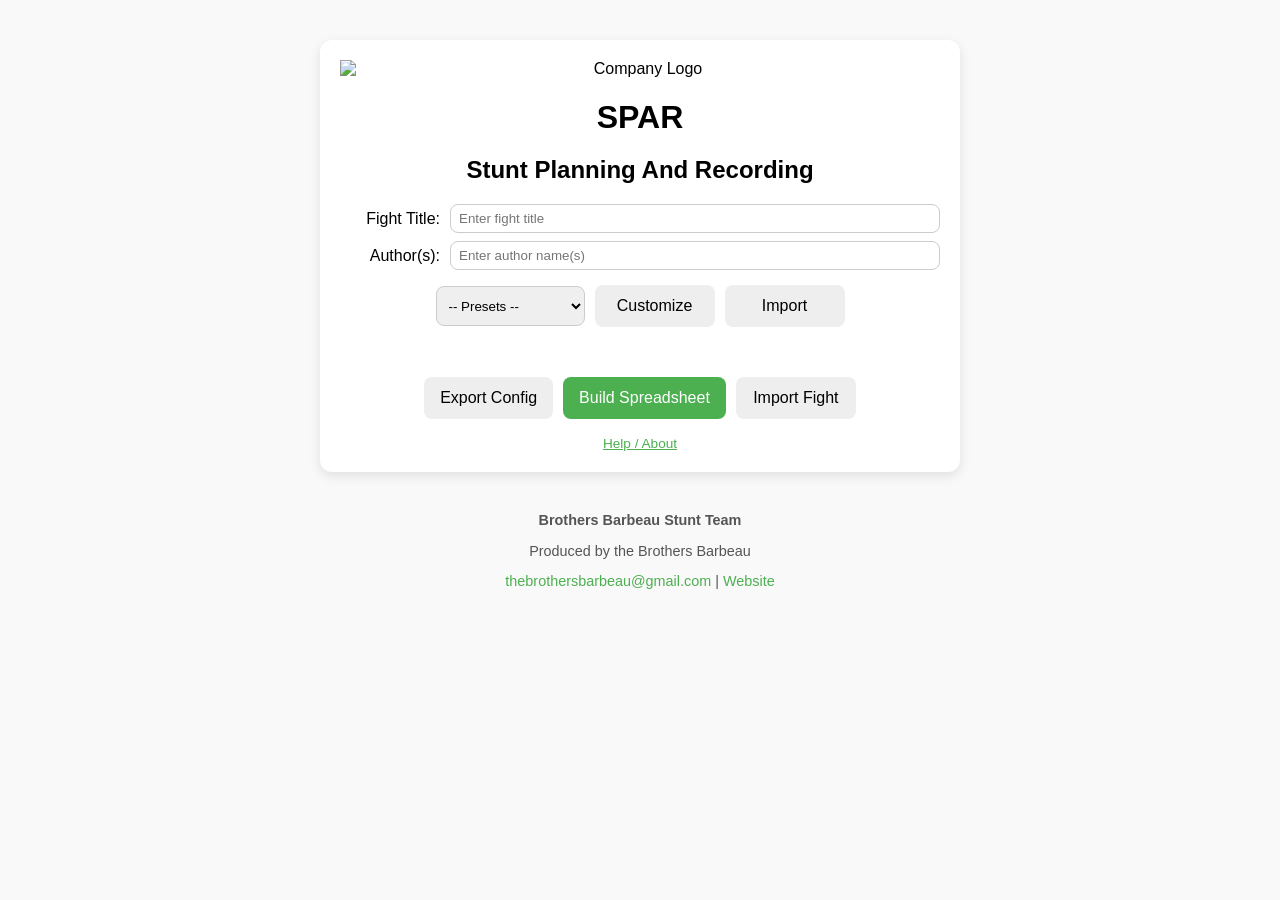
==== index.html @ 157e3f60 "major overhaul of setup page, still needs spreadsheet formatting info" ====
<!DOCTYPE html>
<html lang="en">
<head>
  <meta charset="UTF-8">
  <title>SPAR: Setup</title>
  <link rel="icon" href="favicon.png" type="image/png">
  <link rel="stylesheet" href="index.css">
</head>
<body>
<div class="container">
  <img src="BB_logo.png" class="logo" alt="Company Logo">

  <!-- Spreadsheet / Fight Options -->
  <h1>SPAR</h1>
  <h2>Stunt Planning And Recording</h2>

  <div class="form-row">
    <label for="fightTitle">Fight Title:</label>
    <input type="text" id="fightTitle" placeholder="Enter fight title">
  </div>

  <div class="form-row">
    <label for="author">Author(s):</label>
    <input type="text" id="author" placeholder="Enter author name(s)">
  </div>

  <!-- setup container -->
  <div class="setup-container">

  <!-- Config Selection Row -->
  <div class="button-row">
    <div class="dropdown-wrapper">
      <select id="presetSelect" class="secondary">
        <option value="">-Presets-</option>
        <!-- dynamically populated options -->
      </select>
    </div>
    <button id="customBtn" class="secondary">Customize</button>
    <button id="importConfigBtn" class="secondary">Import</button>
    <!-- <input type="file" id="importFile" accept=".spar" style="display:none;"> -->
  </div>
  
    <!-- Config Info Box -->
    <div id="configInfo" class="config-info"></div>

    <!-- Action Buttons Row -->
    <div class="button-row">
      <button class="secondary" id="exportConfigBtn">Export Config</button>
      <input type="file" id="importFile" accept=".spar,.json" style="display:none;">
      
      <button id="buildBtn" class="primary">Build Spreadsheet</button>
      <button class="secondary" id="importFightBtn">Import Fight</button>
    </div>
  </div>
   
  <div style="text-align: center; margin-top: 4px;">
    <a href="help.html" target="_blank" style="font-size: 0.85em; text-decoration: underline; color: #4CAF50;">
      Help / About
    </a>
  </div>

</div>

<!-- Footer / Attribution -->
<footer class="footer">
  <p><strong>Brothers Barbeau Stunt Team</strong></p>
  <p>Produced by the Brothers Barbeau</p>
  <p>
    <a href="mailto:thebrothersbarbeau@gmail.com">thebrothersbarbeau@gmail.com</a> |
    <a href="https://bbstunts.com" target="_blank">Website</a>
  </p>
</footer>

<!-- Fullscreen Custom Setup Modal -->
<div id="customModal" class="modal">
  <div class="modal-content">
    <h2>Custom Fight Setup</h2>

    <div style="display: flex; align-items: center; margin: 1rem 0;">
      <label for="numFightersDropdown" style="font-weight: bold; margin-right: 10px;">
        Number of Fighters:
      </label>
      <select id="numFightersDropdown" onchange="renderCombatantBlocks(window._currentTemporaryFighters)">
        <option value="2">2</option>
        <option value="3">3</option>
        <option value="4">4</option>
        <option value="5">5</option>
      </select>
    </div>

    <hr>

    <div id="combatantsContainer"></div>

    <div class="modal-actions">
      <button class="secondary" onclick="closeCustomModal()">Cancel</button>
      <button class="primary" onclick="confirmCustomSetup()">Confirm</button>
    </div>
  </div>
</div>

<!-- load all js and config -->
<script src="SPARconfig.js"></script>
<script>
  window.SPARconfig = new SPARconfig();
</script>
<script src="index.js"></script>

</body>
</html>
---- index.css ----
/* HEADER */
.app-header {
  display: flex;
  align-items: center;
  justify-content: space-between;
  background: #fff;
  padding: 10px 20px;
  box-shadow: 0 4px 10px rgba(0,0,0,0.1);
  margin-bottom: 20px;
}
.app-header img { max-height: 50px; }
.app-header h2 { margin: 0; }
/* HEADER --> END */

/* TITLE/AUTHOR */
.form-row {
  display: flex;
  align-items: center;
  margin: 8px 0;
}

.form-row label {
  margin-right: 10px;
  min-width: 100px; /* keeps labels aligned nicely */
  text-align: right; /* optional, for tidy columns */
}

.form-row input {
  flex: 1; /* makes the input take the rest of the row */
  padding: 6px 8px;
}
/* TITLE/AUTHOR --> END */

/* CONFIG BUTTONS */

/* Flex row for config buttons */
.button-row {
  display: flex;
  justify-content: center;
  align-items: center;
  gap: 10px;            /* spacing between buttons */
  margin: 15px 0px;
  flex-wrap: wrap;      /* lets buttons wrap on narrow screens */
}

/* Dropdown wrapper matches the same button size */
.dropdown-wrapper {
  position: relative;
  flex: 0 0 var(--config-btn-width);
  width: var(--config-btn-width);
  box-sizing: border-box;
}

/* Dropdown menu */
#presetMenu {
  position: absolute;
  top: 100%; /* directly below the button */
  left: 0;
  right: 0;
  background: #fff;
  border: 1px solid #ccc;
  border-radius: 8px;
  list-style: none;
  margin: 8px 0 0 0;
  padding: 0;
  z-index: 1000;
  box-shadow: 0 6px 18px rgba(0,0,0,0.08);
}

#presetMenu li {
  padding: 10px;
  cursor: pointer;
}

#presetMenu li:hover {
  background: #f0f0f0;
}

/* Hide by default */
.hidden {
  display: none;
}
/* CONFIG BUTTONS --> END */

/* SETUP AREA */
#configInfo {
  white-space: normal !important;   /* STOP preserving newlines */
  display: flex;
  flex-direction: column;
  gap: 8px;                         /* clean consistent spacing */
  padding: 10px;
}

/* Compact pretty config summary */
.config-combatant {
  background: #f0f0f0;
  border-radius: 6px;
  padding: 8px 10px;
  text-align: left;
  font-size: 0.9rem;
}
.config-combatant-title {
  font-weight: bold;
  margin-bottom: 2px;
}
.config-combatant-weapons {
  opacity: 0.85;
}
/* SETUP AREA --> END */



/* ----------------------- \/\/\/\/\/\/\/\/\/\/\/\/ */
/* FIGHT OPTIONS */
.fighter-option {
  /* display: flex; */
  align-items: center;
  min-width: 120px;
  margin: 8px 0;
  gap: 8px;
}

.fighter-option input[type="number"],
#numFighters {
  width: 60px;
  min-width: 120px;
  padding: 4px;
  border: 1px solid #ccc;
  border-radius: 6px;
  text-align: center;
}
/* FIGHT OPTIONS --> END*/


body {
  font-family: Arial, sans-serif;
  background: #f9f9f9;
  margin: 0;
  padding: 0;
}

.container {
  max-width: 600px;
  margin: 40px auto;
  padding: 20px;
  background: #fff;
  border-radius: 12px;
  box-shadow: 0 4px 12px rgba(0,0,0,0.1);
  text-align: center;
}

.logo {
  display: block;
  max-height: 80px;
  max-width: 100%;
  margin: 0 auto 10px auto; /* center horizontally, margin bottom 10px */
}

h1 { margin-bottom: 20px; }

select {
  margin: 0;
  display: inline-block;
  width: auto;
}

.dropdown-wrapper select {
  width: 100%;       /* fill wrapper */
  height: 40px;      /* match button height visually */
  margin: 0;         /* no extra spacing */
  box-sizing: border-box;
}

input, select {
  padding: 8px;
  width: 80%;
  border: 1px solid #ccc;
  border-radius: 8px;
}

/* BUTTONs */
button {
  flex: 0 0 var(--config-btn-width); /* don't grow or shrink, use exact width */
  width: var(--config-btn-width);
  padding: 12px 16px;
  min-width: 120px;     /* optional floor if viewport gets tiny */
  text-align: center;
  border: none;
  border-radius: 8px;
  background: #eee;
  color: black;
  font-size: 1rem;
  cursor: pointer;
  position: relative; /* important for dropdown positioning */
  box-sizing: border-box;
}

button.primary { 
  background: #4CAF50; 
  color: white; 
}
button.secondary { 
  background: #eee; 
  color: black
}
/* BOTTONs --> END */

/* ---------------------- /\/\/\/\/\/\/\ */

/* FOOTER */
.footer {
  margin-top: 30px;
  text-align: center;
  font-size: 0.9rem;
  color: #555;
}

.footer a {
  color: #4CAF50;
  text-decoration: none;
}

.footer a:hover {
  text-decoration: underline;
}
/* FOOTER --> END */



/* CUSTOM PAGE */
.modal {
  display: none; 
  position: fixed;
  z-index: 1000;
  left: 0; top: 0;
  width: 100%; height: 100%;
  overflow: auto;
  background-color: rgba(0,0,0,0.6);
}

.modal-content {
  background: #fff;
  margin: 2% auto;
  padding: 20px;
  border-radius: 8px;
  width: 90%;
  max-width: 1000px;
  min-height: 80%;
  position: relative;
}

.combatant-block {
  display: flex;
  align-items: center;
  margin: 20px 0;
  gap: 20px;
}

.combatant-label {
  font-weight: bold;
  min-width: 120px;
}

.hands-column {
  display: flex;
  flex-direction: column;
  align-items: center;
  border-left: 2px solid #444;
  padding-left: 20px;
  min-height: 60px;
}

.hands-column select {
  margin: 5px 0;
  width: 150px;
}

.modal-actions {
  display: flex;
  justify-content: flex-end;
  margin-top: 2rem;
  gap: 10px;
}

.modal-actions button {
  padding: 10px 20px;
}

/* CUSTOM PAGE --> END */
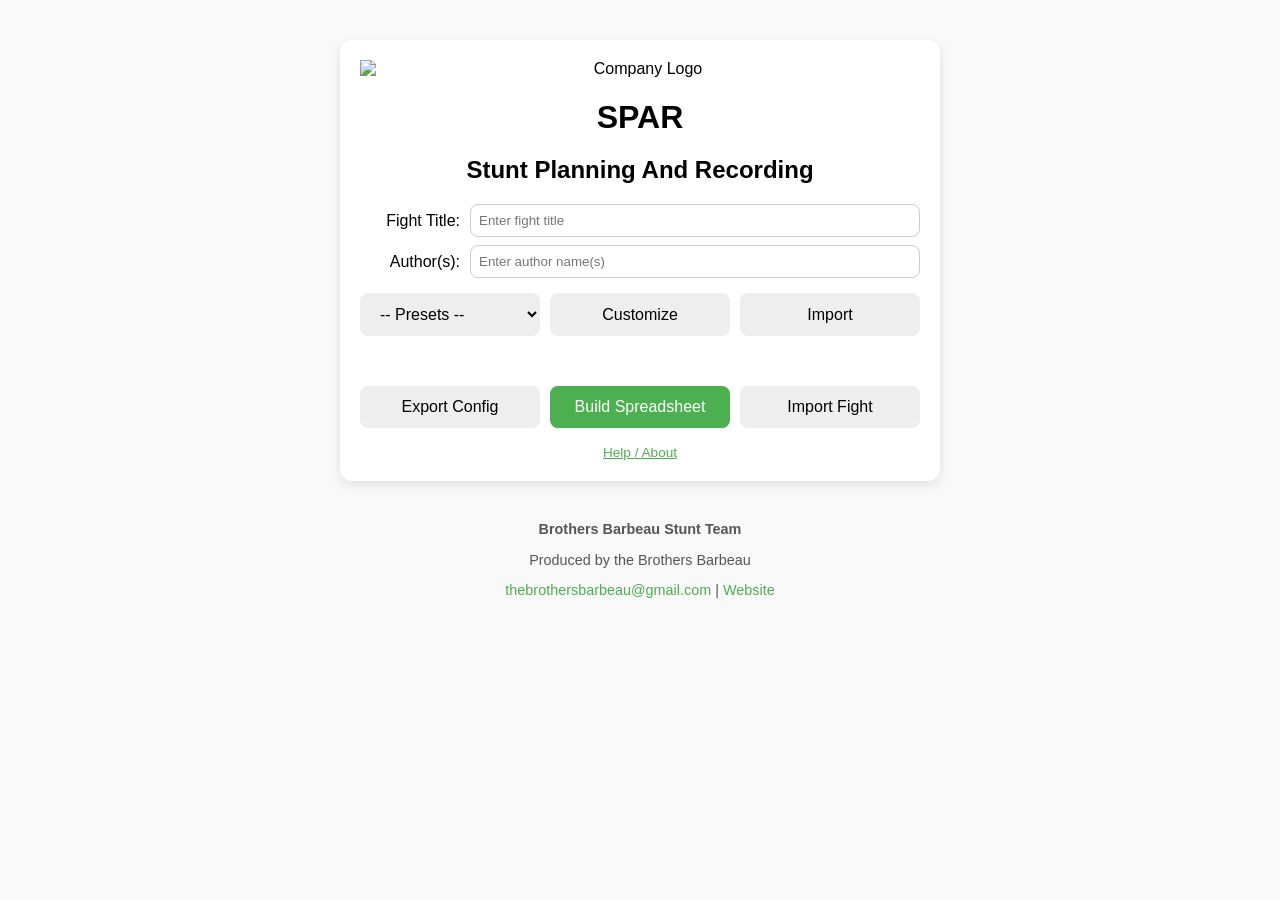
==== commit 85eab86a: "spacing fixes" ====
--- a/index.html
+++ b/index.html
@@ -45,7 +45,7 @@
 
     <!-- Action Buttons Row -->
     <div class="button-row">
-      <button class="secondary" id="exportConfigBtn">Export Config</button>
+      <button id="exportConfigBtn" class="secondary">Export Config</button>
       <input type="file" id="importFile" accept=".spar,.json" style="display:none;">
       
       <button id="buildBtn" class="primary">Build Spreadsheet</button>
--- a/index.css
+++ b/index.css
@@ -1,213 +1,182 @@
-/* HEADER */
-.app-header {
-  display: flex;
-  align-items: center;
-  justify-content: space-between;
-  background: #fff;
-  padding: 10px 20px;
-  box-shadow: 0 4px 10px rgba(0,0,0,0.1);
-  margin-bottom: 20px;
-}
-.app-header img { max-height: 50px; }
-.app-header h2 { margin: 0; }
-/* HEADER --> END */
-
-/* TITLE/AUTHOR */
-.form-row {
-  display: flex;
-  align-items: center;
-  margin: 8px 0;
-}
-
-.form-row label {
-  margin-right: 10px;
-  min-width: 100px; /* keeps labels aligned nicely */
-  text-align: right; /* optional, for tidy columns */
-}
-
-.form-row input {
-  flex: 1; /* makes the input take the rest of the row */
-  padding: 6px 8px;
-}
-/* TITLE/AUTHOR --> END */
-
-/* CONFIG BUTTONS */
-
-/* Flex row for config buttons */
-.button-row {
-  display: flex;
-  justify-content: center;
-  align-items: center;
-  gap: 10px;            /* spacing between buttons */
-  margin: 15px 0px;
-  flex-wrap: wrap;      /* lets buttons wrap on narrow screens */
-}
-
-/* Dropdown wrapper matches the same button size */
-.dropdown-wrapper {
-  position: relative;
-  flex: 0 0 var(--config-btn-width);
-  width: var(--config-btn-width);
+/* =========================================================
+   GLOBAL BASE STYLES
+   ========================================================= */
+:root {
+  --primary-green: #4CAF50;
+  --bg-light: #f9f9f9;
+  --border-light: #ccc;
+  --radius: 8px;
+  --shadow: 0 4px 12px rgba(0,0,0,0.1);
+  --spacing: 16px;
+}
+
+* {
   box-sizing: border-box;
 }
-
-/* Dropdown menu */
-#presetMenu {
-  position: absolute;
-  top: 100%; /* directly below the button */
-  left: 0;
-  right: 0;
-  background: #fff;
-  border: 1px solid #ccc;
-  border-radius: 8px;
-  list-style: none;
-  margin: 8px 0 0 0;
-  padding: 0;
-  z-index: 1000;
-  box-shadow: 0 6px 18px rgba(0,0,0,0.08);
-}
-
-#presetMenu li {
-  padding: 10px;
-  cursor: pointer;
-}
-
-#presetMenu li:hover {
-  background: #f0f0f0;
-}
-
-/* Hide by default */
-.hidden {
-  display: none;
-}
-/* CONFIG BUTTONS --> END */
-
-/* SETUP AREA */
-#configInfo {
-  white-space: normal !important;   /* STOP preserving newlines */
-  display: flex;
-  flex-direction: column;
-  gap: 8px;                         /* clean consistent spacing */
-  padding: 10px;
-}
-
-/* Compact pretty config summary */
-.config-combatant {
-  background: #f0f0f0;
-  border-radius: 6px;
-  padding: 8px 10px;
-  text-align: left;
-  font-size: 0.9rem;
-}
-.config-combatant-title {
-  font-weight: bold;
-  margin-bottom: 2px;
-}
-.config-combatant-weapons {
-  opacity: 0.85;
-}
-/* SETUP AREA --> END */
-
-
-
-/* ----------------------- \/\/\/\/\/\/\/\/\/\/\/\/ */
-/* FIGHT OPTIONS */
-.fighter-option {
-  /* display: flex; */
-  align-items: center;
-  min-width: 120px;
-  margin: 8px 0;
-  gap: 8px;
-}
-
-.fighter-option input[type="number"],
-#numFighters {
-  width: 60px;
-  min-width: 120px;
-  padding: 4px;
-  border: 1px solid #ccc;
-  border-radius: 6px;
-  text-align: center;
-}
-/* FIGHT OPTIONS --> END*/
-
 
 body {
   font-family: Arial, sans-serif;
-  background: #f9f9f9;
+  background: var(--bg-light);
   margin: 0;
   padding: 0;
 }
 
+/* =========================================================
+   MAIN CONTAINER (Mobile-first)
+   ========================================================= */
 .container {
-  max-width: 600px;
-  margin: 40px auto;
-  padding: 20px;
-  background: #fff;
-  border-radius: 12px;
-  box-shadow: 0 4px 12px rgba(0,0,0,0.1);
+  width: 100%;
+  padding: var(--spacing);
+  background: white;
   text-align: center;
 }
 
+/* Desktop card appearance */
+@media (min-width: 700px) {
+  .container {
+    max-width: 600px;
+    margin: 40px auto;
+    padding: 20px;
+    border-radius: 12px;
+    box-shadow: var(--shadow);
+  }
+}
+
+/* =========================================================
+   LOGO + TITLES
+   ========================================================= */
 .logo {
   display: block;
   max-height: 80px;
   max-width: 100%;
-  margin: 0 auto 10px auto; /* center horizontally, margin bottom 10px */
-}
-
-h1 { margin-bottom: 20px; }
-
+  margin: 0 auto 10px auto;
+}
+
+h1 {
+  margin-bottom: 20px;
+}
+
+/* =========================================================
+   FORM ROWS (Title, Author)
+   ========================================================= */
+.form-row {
+  display: flex;
+  align-items: center;
+  gap: 10px;
+  margin: 8px 0;
+}
+
+.form-row label {
+  min-width: 100px;
+  text-align: right;
+}
+
+.form-row input {
+  flex: 1;
+  padding: 8px;
+  border: 1px solid var(--border-light);
+  border-radius: var(--radius);
+}
+
+/* Mobile: stack label/input */
+@media (max-width: 480px) {
+  .form-row {
+    flex-direction: column;
+    align-items: stretch;
+  }
+  .form-row label {
+    text-align: left;
+    min-width: auto;
+  }
+}
+
+/* =========================================================
+   BUTTON ROWS & BUTTONS
+   ========================================================= */
+.button-row {
+  display: flex;
+  flex-wrap: wrap;
+  justify-content: center;
+  gap: 10px;
+  margin: 15px 0;
+}
+
+button,
+.dropdown-wrapper select {
+  width: 100%;                   /* fluid buttons */
+  max-width: 180px;              /* but don’t get huge */
+  padding: 12px 16px;
+  border-radius: var(--radius);
+  border: none;
+  cursor: pointer;
+  font-size: 1rem;
+}
+
+/* Primary / secondary */
+button.primary {
+  background: var(--primary-green);
+  color: white;
+}
+button.secondary {
+  background: #eee;
+}
+
+/* Dropdown wrapper */
+.dropdown-wrapper {
+  width: 100%;
+  max-width: 180px;
+}
+
+/* The dropdown select itself */
 select {
-  margin: 0;
-  display: inline-block;
-  width: auto;
-}
-
-.dropdown-wrapper select {
-  width: 100%;       /* fill wrapper */
-  height: 40px;      /* match button height visually */
-  margin: 0;         /* no extra spacing */
-  box-sizing: border-box;
-}
-
-input, select {
+  width: 100%;
   padding: 8px;
-  width: 80%;
-  border: 1px solid #ccc;
-  border-radius: 8px;
-}
-
-/* BUTTONs */
-button {
-  flex: 0 0 var(--config-btn-width); /* don't grow or shrink, use exact width */
-  width: var(--config-btn-width);
-  padding: 12px 16px;
-  min-width: 120px;     /* optional floor if viewport gets tiny */
+  border: 1px solid var(--border-light);
+  border-radius: var(--radius);
+  background: #eee;
+}
+
+/* =========================================================
+   CONFIG SUMMARY BOX
+   ========================================================= */
+#configInfo {
+  padding: 10px;
+  display: flex;
+  flex-direction: column;
+  gap: 8px;
+}
+
+.config-combatant {
+  background: #f0f0f0;
+  padding: 8px 10px;
+  border-radius: 6px;
+  font-size: 0.9rem;
+  text-align: left;
+}
+
+.config-combatant-title {
+  font-weight: bold;
+}
+
+/* =========================================================
+   FIGHT OPTION CONTROLS
+   ========================================================= */
+.fighter-option {
+  min-width: 120px;
+  margin: 8px 0;
+}
+
+.fighter-option input[type="number"] {
+  width: 60px;
+  padding: 4px;
+  border-radius: var(--radius);
+  border: 1px solid var(--border-light);
   text-align: center;
-  border: none;
-  border-radius: 8px;
-  background: #eee;
-  color: black;
-  font-size: 1rem;
-  cursor: pointer;
-  position: relative; /* important for dropdown positioning */
-  box-sizing: border-box;
-}
-
-button.primary { 
-  background: #4CAF50; 
-  color: white; 
-}
-button.secondary { 
-  background: #eee; 
-  color: black
-}
-/* BOTTONs --> END */
-
-/* ---------------------- /\/\/\/\/\/\/\ */
-
-/* FOOTER */
+}
+
+/* =========================================================
+   FOOTER
+   ========================================================= */
 .footer {
   margin-top: 30px;
   text-align: center;
@@ -216,44 +185,40 @@
 }
 
 .footer a {
-  color: #4CAF50;
+  color: var(--primary-green);
   text-decoration: none;
 }
-
 .footer a:hover {
   text-decoration: underline;
 }
-/* FOOTER --> END */
-
-
-
-/* CUSTOM PAGE */
+
+/* =========================================================
+   MODAL (Custom Setup)
+   ========================================================= */
 .modal {
-  display: none; 
+  display: none;
   position: fixed;
   z-index: 1000;
-  left: 0; top: 0;
-  width: 100%; height: 100%;
-  overflow: auto;
-  background-color: rgba(0,0,0,0.6);
+  inset: 0;
+  background: rgba(0,0,0,0.6);
 }
 
 .modal-content {
-  background: #fff;
+  background: white;
   margin: 2% auto;
   padding: 20px;
-  border-radius: 8px;
+  border-radius: var(--radius);
   width: 90%;
   max-width: 1000px;
   min-height: 80%;
-  position: relative;
-}
-
+}
+
+/* Combatant rows */
 .combatant-block {
   display: flex;
   align-items: center;
+  gap: 20px;
   margin: 20px 0;
-  gap: 20px;
 }
 
 .combatant-label {
@@ -265,25 +230,23 @@
   display: flex;
   flex-direction: column;
   align-items: center;
+  padding-left: 20px;
   border-left: 2px solid #444;
-  padding-left: 20px;
-  min-height: 60px;
 }
 
 .hands-column select {
+  width: 150px;
   margin: 5px 0;
-  width: 150px;
-}
-
+}
+
+/* Modal footer */
 .modal-actions {
   display: flex;
   justify-content: flex-end;
+  gap: 10px;
   margin-top: 2rem;
-  gap: 10px;
 }
 
 .modal-actions button {
   padding: 10px 20px;
 }
-
-/* CUSTOM PAGE --> END */
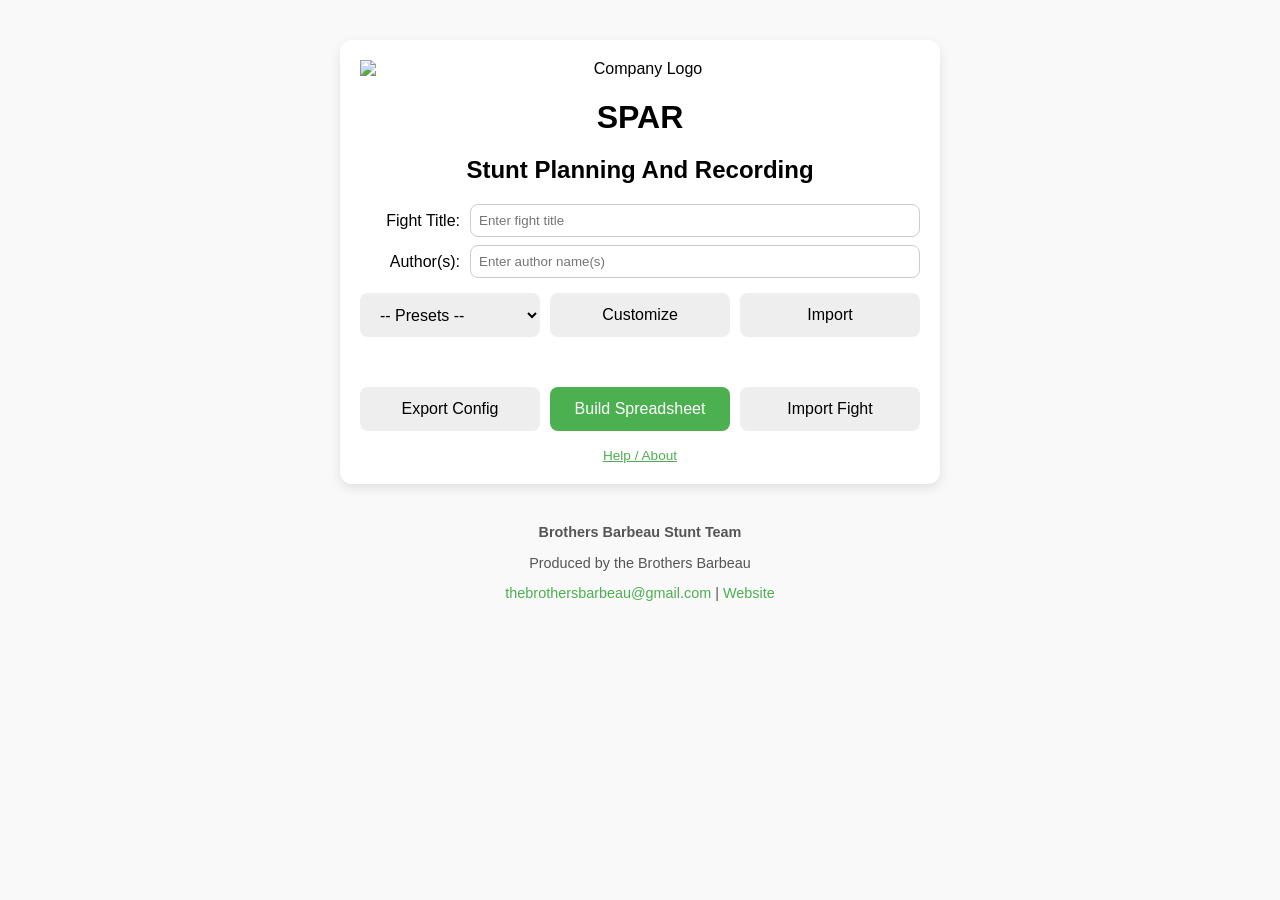
==== commit 579f65a6: "hopefully display fixes for mobile" ====
--- a/index.html
+++ b/index.html
@@ -2,6 +2,7 @@
 <html lang="en">
 <head>
   <meta charset="UTF-8">
+  <meta name="viewport" content="width=device-width, initial-scale=1.0">
   <title>SPAR: Setup</title>
   <link rel="icon" href="favicon.png" type="image/png">
   <link rel="stylesheet" href="index.css">
--- a/index.css
+++ b/index.css
@@ -103,13 +103,15 @@
 
 button,
 .dropdown-wrapper select {
-  width: 100%;                   /* fluid buttons */
-  max-width: 180px;              /* but don’t get huge */
+  width: 100%;
+  max-width: 180px;
   padding: 12px 16px;
   border-radius: var(--radius);
   border: none;
   cursor: pointer;
   font-size: 1rem;
+  min-height: 44px;              /* iOS touch target minimum */
+  touch-action: manipulation;    /* prevent double-tap zoom delay */
 }
 
 /* Primary / secondary */
@@ -125,6 +127,20 @@
 .dropdown-wrapper {
   width: 100%;
   max-width: 180px;
+}
+
+@media (max-width: 480px) {
+  button,
+  .dropdown-wrapper select {
+    max-width: 100%;
+  }
+  .button-row {
+    flex-direction: column;
+    align-items: stretch;
+  }
+  .dropdown-wrapper {
+    max-width: 100%;
+  }
 }
 
 /* The dropdown select itself */
@@ -208,9 +224,21 @@
   margin: 2% auto;
   padding: 20px;
   border-radius: var(--radius);
-  width: 90%;
+  width: 95%;
   max-width: 1000px;
   min-height: 80%;
+  max-height: 96vh;
+  overflow-y: auto;
+  -webkit-overflow-scrolling: touch;
+}
+
+@media (max-width: 480px) {
+  .modal-content {
+    margin: 0;
+    width: 100%;
+    min-height: 100dvh;
+    border-radius: 0;
+  }
 }
 
 /* Combatant rows */
